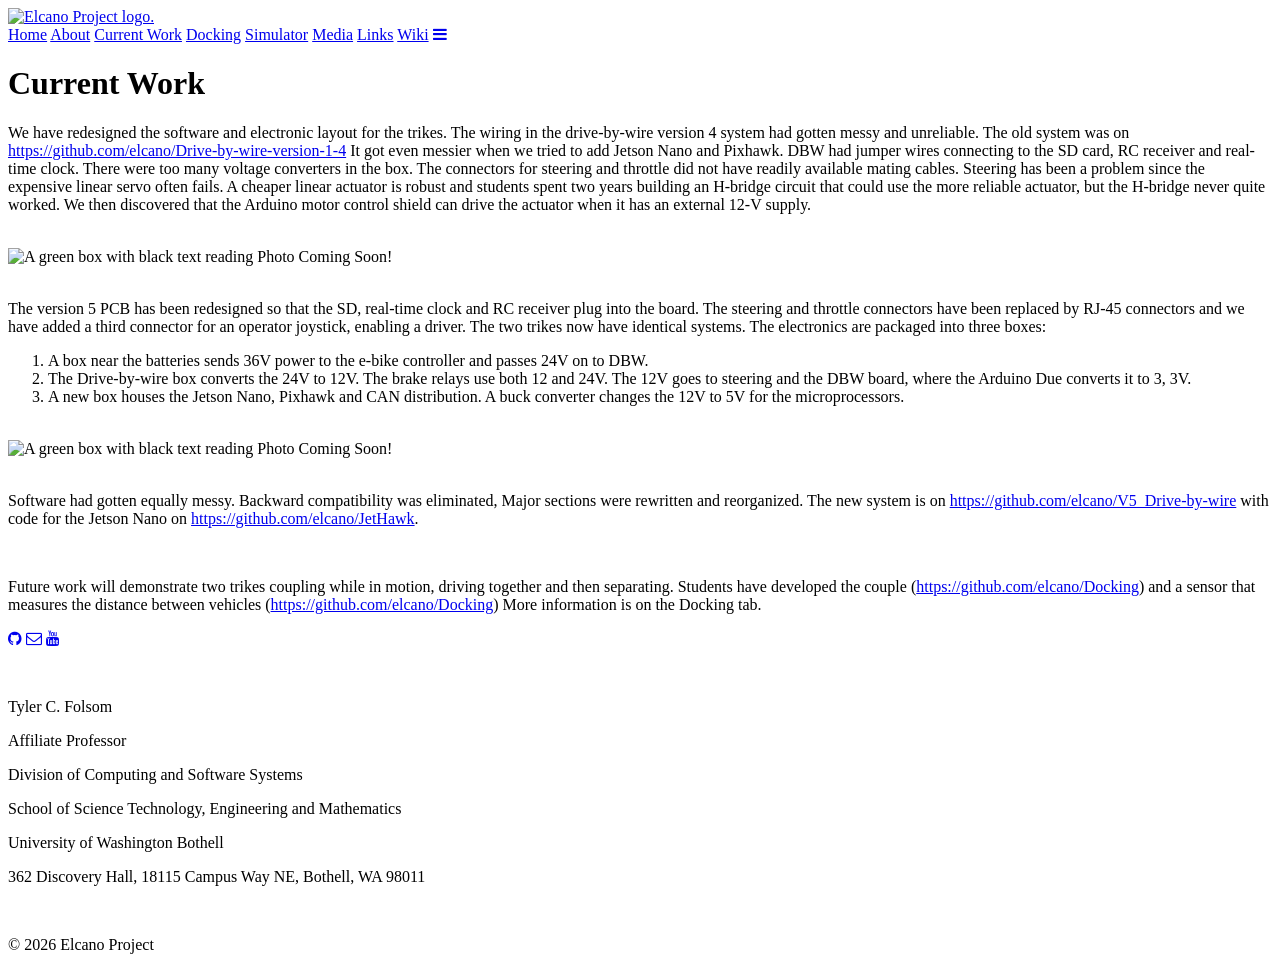
==== current-work.html @ c12b4b49 "Wrote alt text for all images." ====
<!DOCTYPE html>
<html>
    <head>
        <!--Tab Name-->
        <title>Current Work | Elcano Project</title>
        <meta charset="utf-8" />
	    <meta http-equiv="X-UA-Compatible" content="IE=edge"/>
	    <meta name="viewport" content="width=device-width, initial-scale=1"/>

        <!--Fav Icon-->
        <link rel="icon" href="assets/favicon.ico" type="image/png"/>

	    <!--Link  CSS File-->
	    <link rel="stylesheet" href="style.css"/>

	    <!--Link JavaScript File-->
	    <script src="script.js" defer></script>

        <!--Link Fonts-->
        <link rel="preconnect" href="https://fonts.googleapis.com">
        <link rel="preconnect" href="https://fonts.gstatic.com" crossorigin>
        <link href="https://fonts.googleapis.com/css2?family=Bebas+Neue&family=Inter:ital,opsz,wght@0,14..32,100..900;1,14..32,100..900&display=swap" rel="stylesheet">

        <!--Link Nav Bar Menu Icon-->
        <link rel="stylesheet" href="https://cdnjs.cloudflare.com/ajax/libs/font-awesome/4.7.0/css/font-awesome.min.css">

        <!--Meta Tags (Information About Website Content - Not Displayed on Website)-->
        <meta name="theme-color" content="#3D99DC">
        <meta name="description" content="Elcano Project">
        <meta property="og:description" content="Elcano Project">
        <meta property="og:title" content="Elcano Project">
        <meta property="og:locale" content="en_US">
        <meta property="og:image" content="assets/elf1.jpg">
        <meta property="og:image:width" content="475">
        <meta property="og:image:height" content="315">
        <meta name="twitter:title" content="Elcano Project">
        <meta name="twitter:card" content="summary_large_image">
        <meta name="twitter:description" content="Elcano Project">
        <meta name="twitter:image" content="assets/elf1.jpg">
        <meta name="twitter:image:width" content="475">
        <meta name="twitter:image:height" content="315">
    </head>

     <body>
        <div class="max-width-container">
            <div class="navbar max-width-container" id="global-navbar">
                <a class="navbar-logo" href="index.html">
                    <img draggable="false" src="assets/elcano-logo.png" alt="Elcano Project logo.">
                </a>

                <div class="navbar-gradient">
                </div>

                <div class="navbar-links">
                    <a class="hover-underline" href="index.html">Home</a>
                    <a class="hover-underline" href="about.html">About</a>
                    <a class="hover-underline" href="current-work.html">Current Work</a>
                    <a class="hover-underline" href="docking.html">Docking</a>
                    <a class="hover-underline" href="simulator.html">Simulator</a>
                    <a class="hover-underline" href="media.html">Media</a>
                    <a class="hover-underline" href="links.html">Links</a>
                    <a class="hover-underline" href="wiki.html">Wiki</a>
                    <a href="javascript:void(0);" class="icon" onclick="adjustNavBar()">
                        <i class="fa fa-bars"></i>
                    </a>
                </div>
            </div>
        </div>

        <div class="content">
            <div class="max-width-container">                
                <div class="centered">
                    <div class="side-by-side">
                        <div class="side-by-side-element-text left-text">
                            <h1>Current Work</h1>
                            <p>We have redesigned the software and electronic layout for the trikes. The wiring in the drive-by-wire version 4 system had gotten messy and unreliable. The old system was on <a href="https://github.com/elcano/Drive-by-wire-version-1-4">https://github.com/elcano/Drive-by-wire-version-1-4</a> It got even messier when we tried to add Jetson Nano and Pixhawk. DBW had jumper wires connecting to the SD card, RC receiver and real-time clock. There were too many voltage converters in the box. The connectors for steering and throttle did not have readily available mating cables. Steering has been a problem since the expensive linear servo often fails. A cheaper linear actuator is robust and students spent two years building an H-bridge circuit that could use the more reliable actuator, but the H-bridge never quite worked. We then discovered that the Arduino motor control shield can drive the actuator when it has an external 12-V supply.</p>
                        </div>

                        <br>

                        <div class="side-by-side-element-image">
                            <img class="right-image" src="assets/placeholder.png" alt="A green box with black text reading Photo Coming Soon!">
                        </div>
                    </div>
                </div>

                <br>

                <div class="max-width, max-width-text">
                    <p>The version 5 PCB has been redesigned so that the SD, real-time clock and RC receiver plug into the board. The steering and throttle connectors have been replaced by RJ-45 connectors and we have added a third connector for an operator joystick, enabling a driver. The two trikes now have identical systems. The electronics are packaged into three boxes:</p>
                    <ol>
                        <li>A box near the batteries sends 36V power to the e-bike controller and passes 24V on to DBW.</li>
                        <li>The Drive-by-wire box converts the 24V to 12V. The brake relays use both 12 and 24V. The 12V goes to steering and the DBW board, where the Arduino Due converts it to 3, 3V.</li>
                        <li>A new box houses the Jetson Nano, Pixhawk and CAN distribution. A buck converter changes the 12V to 5V for the microprocessors.</li>
                    </ol>
                </div>

                <br>

                <div class="centered">
                    <div class="side-by-side">
                        <div class="side-by-side-element-image">
                            <img class="left-image" src="assets/placeholder.png" alt="A green box with black text reading Photo Coming Soon!">
                        </div>

                        <br>

                        <div class="side-by-side-element-text right-text">
                            <p>Software had gotten equally messy. Backward compatibility was eliminated, Major sections were rewritten and reorganized. The new system is on <a href="https://github.com/elcano/V5_Drive-by-wire">https://github.com/elcano/V5_Drive-by-wire</a> with code for the Jetson Nano on <a href="https://github.com/elcano/JetHawk">https://github.com/elcano/JetHawk</a>.</p>
                            <br>
                            <p>Future work will demonstrate two trikes coupling while in motion, driving together and then separating. Students have developed the couple (<a href="https://github.com/elcano/Docking">https://github.com/elcano/Docking</a>) and a sensor that measures the distance between vehicles (<a href="https://github.com/elcano/Docking">https://github.com/elcano/Docking</a>) More information is on the Docking tab.</p>
                        </div>
                    </div>
                </div>
            </div>
        </div>

        <div class="max-width-container">
            <div class="footer">
                <p>
                    <a href="https://github.com/elcano/" target="_blank"><i class="fa fa-github"></i></a>
                    <a href="mailto:tfolsom@uw.edu" target="_blank"><i class="fa fa-envelope-o"></i></a>
                    <a href="https://www.youtube.com/@TylerFolsom-j7l/videos" target="_blank"><i class="fa fa-youtube"></i></a>
                </p>

                <br>
                
                <p class="footer-text">Tyler C. Folsom</p>
                <p class="footer-text">Affiliate Professor</p>
                <p class="footer-text">Division of Computing and Software Systems</p>
                <p class="footer-text">School of Science Technology, Engineering and Mathematics</p>
                <p class="footer-text">University of Washington Bothell</p>
                <p class="footer-text">362 Discovery Hall, 18115 Campus Way NE, Bothell, WA 98011</p>

                <br class="footer-text">

                <p class="footer-text">&copy; <script>document.write(new Date().getFullYear())</script> Elcano Project</p>
            </div>
        </div>
    </body>
</html>
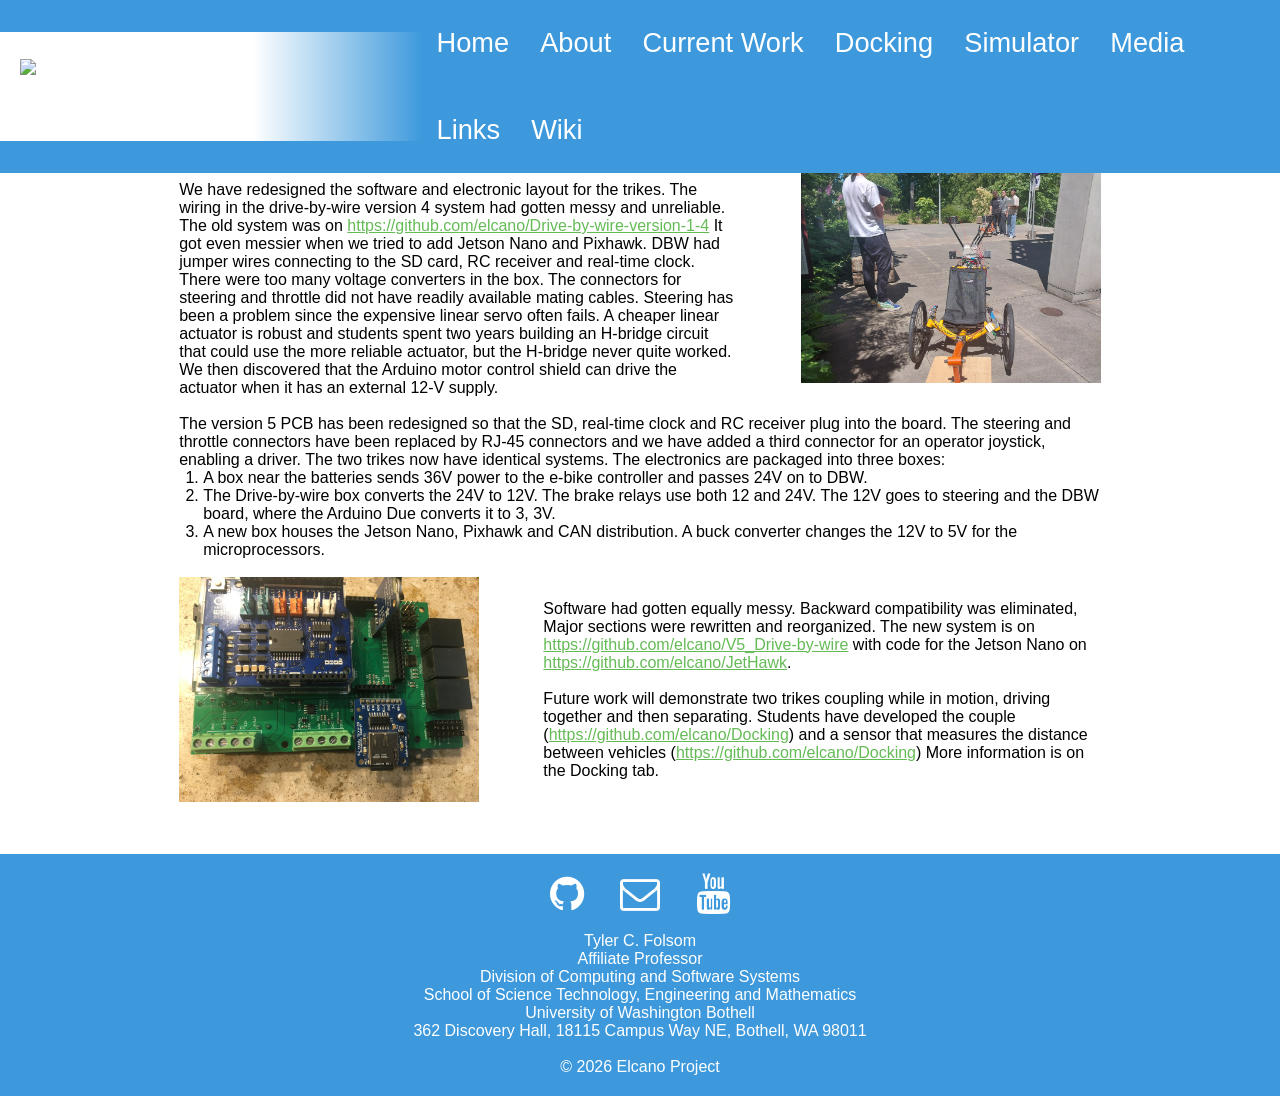
==== commit 74fb9565: "Added new pictures to Current Work and Media pages." ====
--- a/current-work.html
+++ b/current-work.html
@@ -79,7 +79,7 @@
                         <br>
 
                         <div class="side-by-side-element-image">
-                            <img class="right-image" src="assets/placeholder.png" alt="A green box with black text reading Photo Coming Soon!">
+                            <img class="right-image" src="assets/CapstoneTesting2026.jpg" alt="">
                         </div>
                     </div>
                 </div>
@@ -100,7 +100,7 @@
                 <div class="centered">
                     <div class="side-by-side">
                         <div class="side-by-side-element-image">
-                            <img class="left-image" src="assets/placeholder.png" alt="A green box with black text reading Photo Coming Soon!">
+                            <img class="left-image" src="assets/Drive-By-Wire-V5.JPG" alt="">
                         </div>
 
                         <br>
--- a/style.css
+++ b/style.css
@@ -0,0 +1,867 @@
+html {
+    overflow-x: hidden;
+}
+
+body {
+    overflow-x: hidden;
+}
+
+* {
+    padding: 0;
+    margin: 0;
+}
+
+img {
+    -webkit-user-drag: none; /*Chrome and Safari*/
+    -moz-user-drag: none;    /*Firefox*/
+    -ms-user-drag: none;     /*Internet Explorer/Edge*/
+}
+
+::selection {
+  background-color: #6EC060;
+  color: #FFFFFF;
+}
+
+::-moz-selection {
+  background-color: #6EC060;
+  color: #FFFFFF;
+}
+
+h1, h2, h3, h4, h5, h6 {
+    font-family: "Bebas Neue", sans-serif;
+    color: #3D99DC;
+}
+
+p {
+    font-family: "Inter", sans-serif;
+}
+
+ul, ol {
+    margin-left: 1.5em;
+}
+
+li {
+    font-family: "Inter", sans-serif;
+}
+
+a {
+    color: #64BB55;
+}
+
+a:visited {
+    color: #64BB55;
+}
+
+.black-link {
+    color: #000000;
+}
+
+.white-link:visited {
+    color: #000000;
+}
+
+.content {
+    width: 90%;
+    margin-right: auto;
+    margin-left: auto;
+    display: block;
+    margin-top: 7em;
+    padding: 2em;
+}
+
+.content-no-margin {
+    margin-top: 0em;
+}
+
+.max-width-container {
+    max-width: 1500px;
+    margin-right: auto;
+    margin-left: auto;
+    display: block;
+}
+
+.max-width-text {
+    width: 80%;
+    max-width: 1500px;
+    margin-right: auto;
+    margin-left: auto;
+    display: block;
+}
+
+@media screen and (max-width: 1000px) {
+    .content {
+        padding: 0em;
+        padding: 1em;
+        width: 85%;
+    }
+
+    .max-width-text {
+        width: 100%;
+    }
+}
+
+.navbar {
+    background-color: #3D99DC;
+    margin: 0em;
+    position: fixed;
+    overflow: hidden;
+    top: 0;
+    width: 100%;
+    height: auto;
+    display: flex;
+    justify-content: space-between;
+    align-items: center;
+    z-index: 1;
+    margin-bottom: 7em;
+}
+
+.navbar a {
+    font-family: "Bebas Neue", sans-serif;
+    font-size: 1.7em;
+    text-decoration: none;
+    color: #FFFFFF;
+}
+
+.navbar-links a {
+    padding:  0.5em;
+    margin: 0.5em;
+}
+
+.navbar-logo {
+    margin: 0em;
+    background-color: #FFFFFF;
+    height: 100%;
+    width: auto;
+    padding: 1em 0.25em;
+}
+
+.navbar-logo img {
+    height: 2em;
+    width: auto;
+    float: left;
+    margin-left: 0.5em;
+}
+
+.navbar-gradient {
+    width: 15%;
+    height: 100%;
+    padding: 0.5em 0em;
+    height: 5.8em;
+    margin: 0em;
+    background-image: linear-gradient(to right, #FFFFFF, #3D99DC);
+    margin-right: auto;
+}
+
+.navbar-links {
+    float: right;
+    width: auto;
+    height: 100%;
+    margin-right: 1em;
+}
+
+.navbar-links a {
+    margin-left: auto;
+    margin-right: 0em;
+}
+
+.navbar .icon {
+    display: none; 
+    background-color: #3D99DC;
+    color: #FFFFFF;
+    padding: 0.5em;
+    padding-bottom: 0.7em;
+}
+
+@media screen and (max-width: 1225px) {
+    .navbar {
+        display: block;
+        margin-bottom: -7em;
+        width: 100%;
+    }
+
+    .navbar-gradient {
+        display: none;
+    }
+
+    .navbar-logo {
+        display: none;
+    }
+
+    .navbar-links {
+        float: none;
+        padding: 0.5em;
+        width: 100%;
+    }
+
+    .navbar-links a {
+        margin-left: 0.5em;
+    }
+
+    .navbar a:not(:first-child) {
+        display: none;
+    }
+
+    .navbar a.icon {
+        float: right;
+        display: block;
+        right: 0;
+        top: 0;
+        margin-right: 1.1em;
+    }
+
+    .navbar.responsive {
+        position: fixed;
+    }
+
+    .navbar.responsive .icon {
+        position: absolute;
+        right: -0.3em;
+        top: 0.29em;
+    }
+
+    .navbar.responsive a {
+        float: none;
+        display: block;
+        text-align: left;
+        padding-left: -2em;
+    }
+
+    .navbar.responsive a:not(:last-child) {
+        margin-right: 1.25em;
+    }
+
+    .navbar.responsive .navbar-logo {
+        display: none;
+    }
+
+    .navbar.responsive .navbar a:not(:first-child) {
+        display: none;
+    }
+}
+
+.hover-underline {
+    display: inline-block;
+    position: relative;
+}
+  
+.hover-underline::after {
+    content: '';
+    position: absolute;
+    width: 100%;
+    transform: scaleX(0);
+    height: 0.15em;
+    bottom: 0;
+    left: 0;
+    background-color: #FFFFFF;
+    transform-origin: bottom center;
+    transition: transform 0.25s ease-out;
+}
+  
+.hover-underline:hover:after {
+    transform: scaleX(1);
+    transform-origin: bottom center;
+}
+
+iframe {
+    border: .2em solid #64BB55;
+}
+
+@media screen and (max-width: 1000px) { 
+    iframe {
+        width: 100%;
+        border: none;
+    }
+
+    .wiki {
+        width: 100%;
+        padding: 0em;
+        padding-top: 2em;
+        margin-bottom: -0.75em;
+    }
+
+    .wiki-link {
+        padding-top: 0em;
+        padding-bottom: 2em;
+    }
+}
+
+@media screen and (max-width: 700px) {
+    .wiki-iframe {
+        display: none;
+    }
+
+    .wiki-link {
+        height: 100vh;
+        padding: 0em;
+    }
+}
+
+.header {
+    margin-top: 5em;
+    position: relative;
+    text-align: center;
+    color: #FFFFFF;
+    width: 100%;
+    height: 45em;
+    overflow: hidden;
+    margin-bottom: -5em;
+}
+
+.header video {
+    opacity: 0.5;
+    width: 100%;
+    height: 100%;
+    object-fit: cover;
+    object-position: center center;
+}
+
+.overlay {
+    position: absolute;
+    top: 50%;
+    left: 50%;
+    transform: translate(-50%, -50%);
+    width: 100%;
+}
+
+.overlay h1 {
+    color: #000000;
+    font-family: "Bebas Neue", sans-serif;
+    font-size: 10em;
+    line-height: 100%;
+}
+
+.overlay p {
+    color: #000000;
+    font-family: "Inter", sans-serif;
+    font-weight: 500;
+    font-size: 1.5em;
+    margin-top: -1em;
+}
+
+.overlay-link {
+    display: flex;
+    justify-content: center;
+    margin: 0 auto;
+}
+
+.overlay-link a {
+    font-size: 1.7em;
+    text-decoration: none;
+    text-align: right;
+}
+
+.overlay-link button {
+    margin: 0.5em 0.75em;
+    background-color: #64BB55;
+    font-family: "Bebas Neue", sans-serif;
+    color: #000000;
+    font-size: 1.7em;
+    border: none;
+    padding: 0.5em;
+    overflow: auto;
+}
+
+.overlay-link button:hover {
+    opacity: 0.75;
+    cursor: pointer;
+}
+
+.overlay-link button:active {
+    scale: 0.95;
+}
+
+@media screen and (max-width: 1000px) {
+    .overlay h1 {
+        font-size: 7em;
+    }   
+
+    .overlay p {
+        font-size: 1.25em;
+    }
+
+    .overlay {
+        width: 90%;
+    }
+}
+
+.wiki-link {
+    display: flex;
+    justify-content: center;
+    margin: 0 auto;
+    margin-top: -15em;
+}
+
+.wiki-link a {
+    margin-top: 10em;
+    font-size: 1.7em;
+    text-decoration: none;
+    text-align: right;
+}
+
+.wiki-link button {
+    margin: 0.5em 0.75em;
+    background-color: #64BB55;
+    font-family: "Bebas Neue", sans-serif;
+    color: #000000;
+    font-size: 1em;
+    border: none;
+    padding: 0.5em;
+    overflow: auto;
+}
+
+.wiki-link button:hover {
+    opacity: 0.75;
+    cursor: pointer;
+}
+
+.wiki-link button:active {
+    scale: 0.95;
+}
+
+.centered {
+    margin-right: auto;
+    margin-left: auto;
+    display: block;
+    justify-content: center;
+    align-items: center;
+    text-align: center;
+}
+
+.side-by-side {
+    height: auto;
+    width: 80%;
+    display: inline-flex;
+    justify-content: flex-between;
+    align-items: center;
+    margin-right: auto;
+    margin-left: auto;
+}
+
+.side-by-side img {
+    height: auto;
+    width: 100%;
+    margin-left: auto;
+    margin-right: auto;
+    display: block;
+}
+
+.side-by-side-element-image {
+    width: 35%;
+    height: auto;
+    align-items: center;
+    margin-right: auto;
+    margin-left: auto;
+}
+
+.side-by-side-element-text {
+    width: 65%;
+    height: auto;
+    align-items: center;
+    margin-right: auto;
+    margin-left: auto;
+    text-align: left;
+}
+
+.left-image, .left-text {
+    padding: 0em;
+    padding-right: 4em;
+}
+
+.right-text, .right-text {
+    padding: 0em;
+    padding-left: 4em;
+}
+
+.side-by-side-element-text h1 {
+    color: #3D99DC;
+}
+
+.side-by-side-element-text p {
+    color: #000000;
+}
+
+.reverse-color-section {
+    background-color: #64BB55;
+    margin: 1.25em 0em;
+    padding: 10px;
+}
+
+.reverse-color-section p {
+    color: #000000;
+}
+
+.reverse-color-section h1 {
+    color: #000000;
+}
+
+.reverse-color-section-text {
+    color: #FFFFFF;
+    padding: 1.25em;
+    width: 60%;
+    margin-right: auto;
+    margin-left: auto;
+    display: block;
+}
+
+@media screen and (max-width: 1000px) {
+    .reverse-color-section {
+        margin: 0em;
+        padding: 0em;
+    }
+
+    .reverse-color-section-text {
+        width: 85%;
+        min-width: 85%;
+        padding: 0em;
+        margin: 0em;
+    }
+}
+
+.reverse-color-section-link {
+    float: right;
+    margin: 0px;
+}
+
+.reverse-color-section-link button {
+    margin: 0.5em 0.75em;
+    background-color: #000000;
+    font-family: "Bebas Neue", sans-serif;
+    color: #FFFFFF;
+    font-size: 1.15em;
+    border: none;
+    padding: 0.5em;
+    overflow: auto;
+}
+
+.reverse-color-section-link a {
+    text-decoration: none;
+}
+
+.reverse-color-section-link button:hover {
+    opacity: 0.75;
+    cursor: pointer;
+}
+
+.reverse-color-section-link button:active {
+    scale: 0.95;
+}
+
+@media screen and (max-width: 1000px) {
+    .side-by-side {
+        display: flex;
+        flex-wrap: wrap;
+        flex-direction: column;
+        width: 100%;
+        margin: 0em;
+        padding: 0em;
+    }
+
+    .side-by-side-element-text, .side-by-side-element-image {
+        padding: 0em;
+        margin: 0em;
+        width: 90%;
+    }
+  
+    .side-by-side-element img {
+        display: block;
+        margin-right: auto;
+        margin-left: auto;
+        width: 100%;
+    }
+
+    .right-text, .right-text, .left-image, .left-text {
+        padding: 0em;
+        width: 100%;
+    }
+
+    .reverse-color-section-text {
+        width: 90%;
+    }
+}
+
+@media screen and (max-width: 1000px) {
+    .reverse-color-section {
+        margin: 1.25em 0em;
+        padding: 1.25em 0em;
+    }
+
+    .reverse-color-section-text {
+        width: 80%;
+        margin: 1.25em;
+        margin-right: auto;
+        margin-left: auto;
+        display: block;
+    }
+}
+
+.footer {
+    width: 100%;
+    margin: 0px;
+    padding: 1.25em 0em;
+    text-align: center;
+    bottom: 0;
+    margin-top: 1em;
+    background-color: #3D99DC;
+}
+
+.footer p {
+    color: #FFFFFF;
+    font-family: "Inter", sans-serif;
+    font-weight: 500;
+    padding-right: 1.25em;
+    padding-left: 1.25em;
+}
+
+.footer i {
+    font-size: 2.5em;
+    color: #FFFFFF;
+    margin: 0em 0.4em;
+}
+
+.footer i:hover {
+    color: #000000;
+}
+
+@media screen and (max-width: 600px) {
+  .footer-text {
+    font-size: .8em;
+  }
+}
+
+@media screen and (max-width: 400px) {
+  .footer-text {
+    font-size: .4em;
+  }
+}
+
+.side-by-side-scroll {
+  width: 100%;
+  height: auto;
+  display: flex;
+  justify-content: space-between;
+  padding: 0px;
+  align-items: center;
+}
+
+.side-by-side-scroll-element {
+  width: 50%;
+  height: auto;
+  align-items: center;
+  margin-right: auto;
+  margin-left: auto;
+}
+
+.scroll-div {
+    background-color: #64BB55;
+    max-height: 33em;
+    overflow-y: auto;
+}
+
+.scroll-div-right {
+    margin-left: 5em;
+}
+
+.scroll-div-left {
+    margin-right: 5em;
+}
+
+.scroll-div img {
+    width: 50%;
+    height: auto;
+    margin-right: auto;
+    margin-left: auto;
+    display: block;
+}
+
+.scroll-div p {
+    text-align: center;
+    font-weight: 500;
+    color: #FFFFFF;
+}
+
+@media screen and (max-width: 850px) {
+  .side-by-side-scroll {
+    display: flex;
+    flex-wrap: wrap;
+    flex-direction: column;
+  }
+
+  .side-by-side-scroll-element {
+    width: 100%;
+  }
+
+  .scroll-div-right, .scroll-div-left {
+    margin: 0em;
+    max-height: none;
+  }
+}
+
+.gallery-container {
+    display: flex;
+    justify-content: center;
+    align-items: center;
+    flex-direction: row; 
+    flex-wrap: wrap;
+    position: relative;
+    overflow: hidden;
+}
+
+.gallery-image-wrapper {
+    margin: 1.25em 0.625em;
+    position: relative;
+    width: 18.75em;
+    display: inline-block;
+}
+
+.gallery-image {
+    display: block;
+    width: 100%;
+    height: auto;
+}
+
+.gallery-image-overlay {
+    position: absolute;
+    top: 0;
+    left: 0;
+    width: 100%;
+    height: 100%;
+    background-color: rgba(0, 0, 0, 0.6);
+    opacity: 0;
+    transition: opacity 0.3s ease;
+    display: flex;
+    justify-content: center;
+    align-items: center;
+}
+
+.gallery-image-overlay p {
+    color: #FFFFFF;
+    padding: 0.625em;
+    text-align: center;
+}
+
+.gallery-image-wrapper:hover .gallery-image-overlay {
+    opacity: 1;
+}
+
+@media screen and (max-width: 900px) {
+  .gallery-image-wrapper {
+    width: 15em;
+    height: auto;
+  }
+}
+
+.home-page-gallery-container {
+    display: flex;
+    justify-content: center;
+    align-items: center;
+    flex-direction: row; 
+    flex-wrap: wrap;
+}
+
+.home-page-gallery-image {
+    margin: 1.25em 0.625em;
+    height: 12.5em;
+    width: auto;
+}
+
+@media screen and (max-width: 900px) {
+  .home-page-gallery-image {
+    margin: 1.25em 0.625em;
+    height: 9.375em;
+    width: auto;
+  }
+}
+
+.link-box {
+    text-align: center;
+    margin-top: 1em;
+    margin-bottom: 1em;
+    align-items: center;
+    width: 100%;
+    margin-right: auto;
+    margin-left: auto;
+    display: block;
+}
+
+.link-box button {
+    margin: 0.5em 0.75em;
+    background-color: #64BB55;
+    font-family: "Bebas Neue", sans-serif;
+    color: #000000;
+    font-size: 1.15em;
+    border: none;
+    padding: 0.5em;
+    overflow: auto;
+}
+
+.link-box a {
+    text-decoration: none;
+}
+
+@media screen and (max-width: 1200px) {
+    .link-box {
+        width: 100%;
+    }
+}
+
+@media screen and (max-width: 800px) {
+    .link-box button {
+        margin: 1em;
+        width: 90%;
+        margin-right: auto;
+        margin-left: auto;
+        display: block;
+    }
+}
+
+.link-box button:hover {
+    opacity: 0.75;
+    cursor: pointer;
+}
+
+.link-box button:active {
+    scale: 0.95;
+}
+
+.video-gallery-container {
+    display: flex;
+}
+
+@media screen and (max-width: 900px) {
+    .video-gallery-container {
+        display: block;
+    }
+
+    .youtube-video-container {
+        max-width: 25em;
+        max-width: 90%;
+    }
+}
+
+.youtube-video-container {
+    width: 100%;
+    margin: 0 auto;
+    padding: 1em;
+}
+
+.youtube-video-container iframe {
+    width: 100%;
+    height: auto;
+    height: auto;
+    aspect-ratio: 16 / 9;
+    border: none;
+}
+
+.docking-video {
+    width: 30em;
+    max-width: 90%;
+    height: auto;
+}
+
+.docking-video-container {
+    display: flex;
+    justify-content: center;
+    align-items: center;
+    flex-direction: row; 
+    flex-wrap: wrap;
+}
